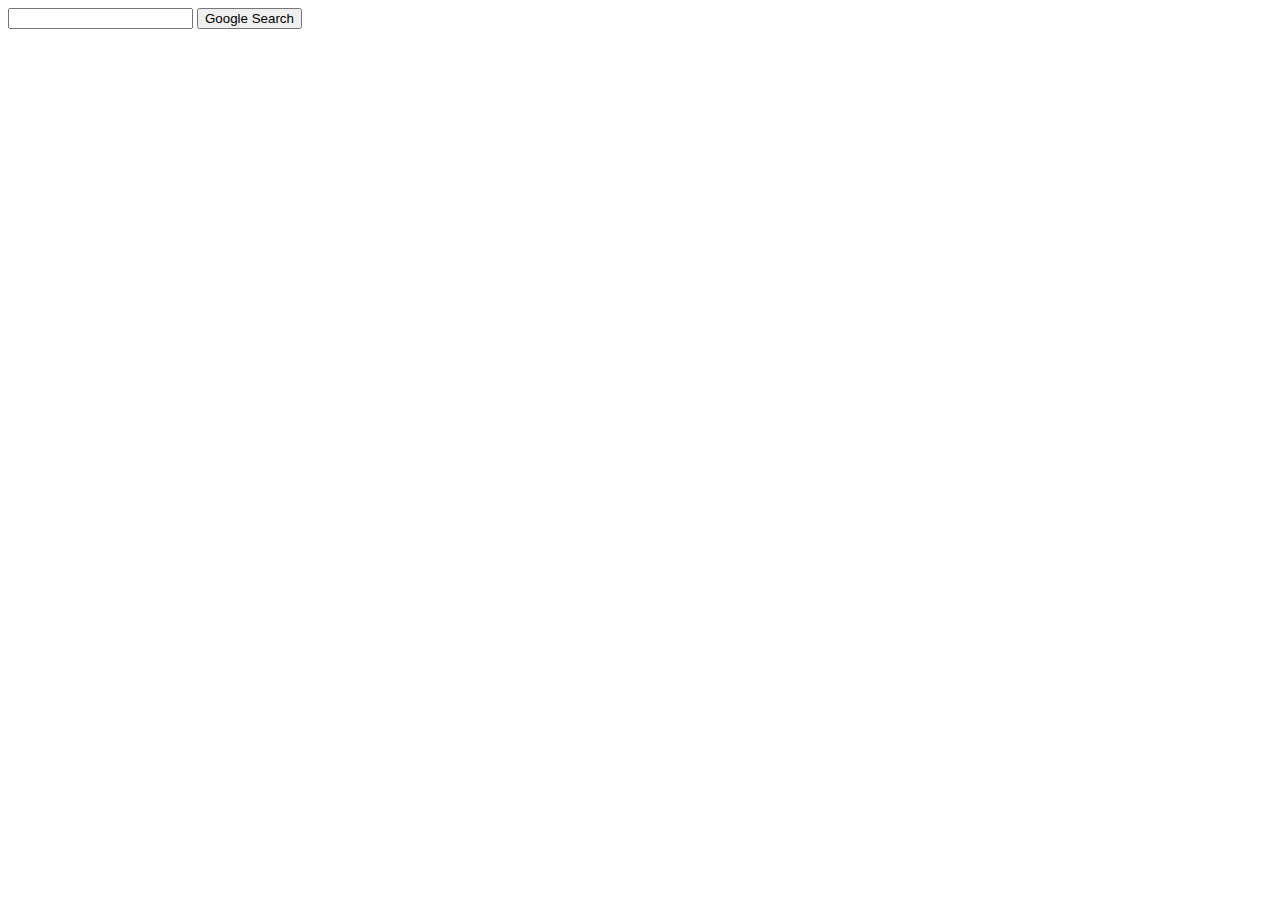
==== PROJECTS/00 search/index.html @ 6cb7c4a7 "renamed, added, removed several files" ====
<!DOCTYPE html>
<html lang="en">
    <head>
        <title>Search</title>
    </head>
    <body>
        <form action="https://google.com/search">
            <input type="text" name="q">
            <input type="submit" value="Google Search">
        </form>
    </body>
</html>
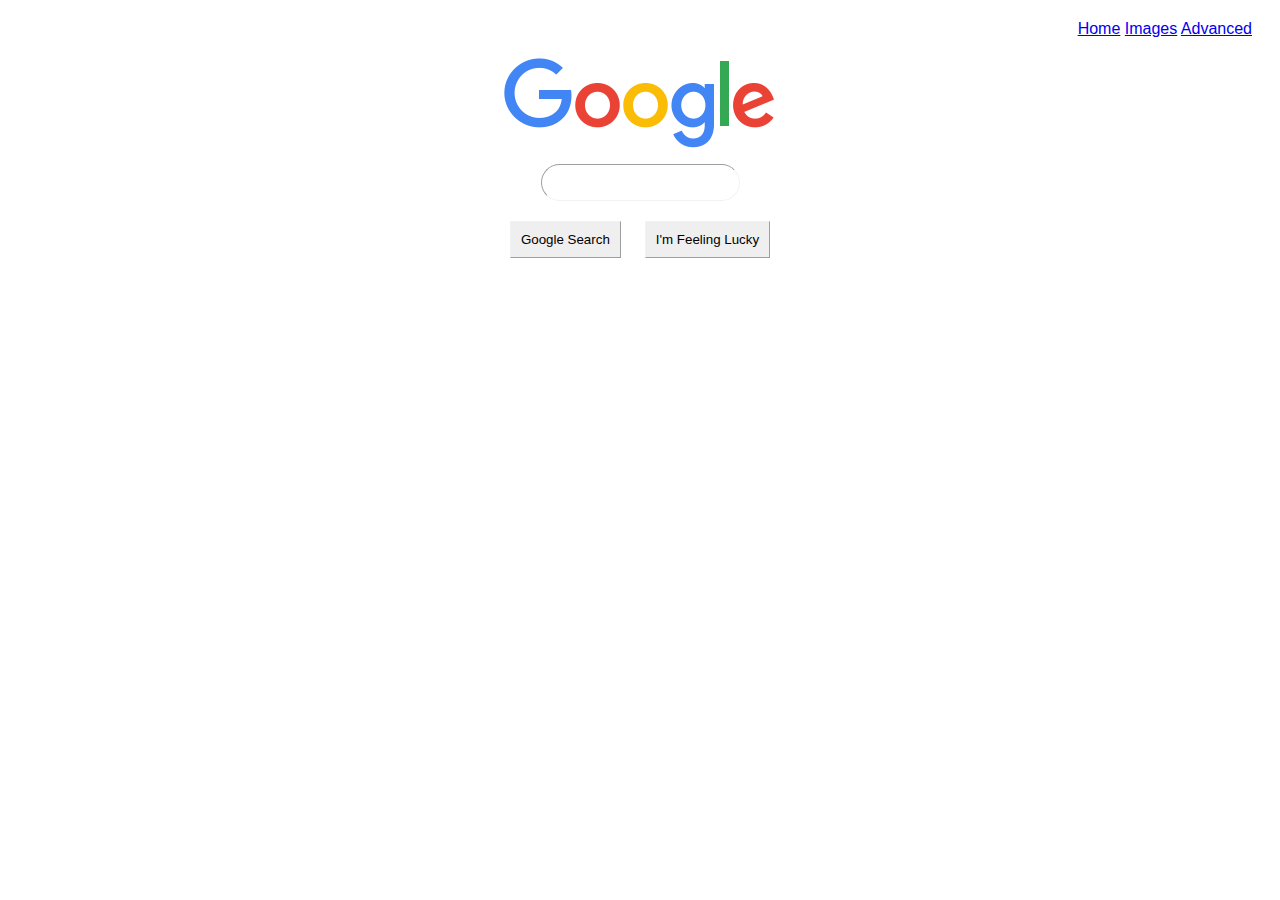
==== commit 491b7943: "completed all pages behaviour.  need to complete styling and formatting" ====
--- a/PROJECTS/00 search/index.html
+++ b/PROJECTS/00 search/index.html
@@ -2,11 +2,22 @@
 <html lang="en">
     <head>
         <title>Search</title>
+        <link rel="stylesheet" href="./stylesheet.css">
     </head>
     <body>
+        <nav>
+            <a href="./index.html">Home</a>
+            <a href="./images.html">Images</a>
+            <a href="./advancedSearch.html">Advanced</a>
+        </nav>
+        <div>
+            <img src="./googlelogo_color_272x92dp.png" alt="Google Logo" >
+        </div>
         <form action="https://google.com/search">
             <input type="text" name="q">
+            <br>
             <input type="submit" value="Google Search">
+            <input type="submit" value="I'm Feeling Lucky">
         </form>
     </body>
 </html>
--- a/PROJECTS/00 search/stylesheet.css
+++ b/PROJECTS/00 search/stylesheet.css
@@ -0,0 +1,36 @@
+nav {
+  text-align: right;
+  margin: 10px;
+  padding: 10px;
+  font-family: Verdana, Geneva, Tahoma, sans-serif;
+}
+
+div,
+img {
+  text-align: center;
+}
+
+form {
+  text-align: center;
+}
+
+input[type="text"] {
+  padding: 10px;
+  border-radius: 50px;
+  margin: 10px;
+  border-width: 1px;
+  border-color: #f2f2f2;
+}
+
+input[type="submit"] {
+  padding: 10px;
+  margin: 10px;
+  border-width: 1px;
+  background-color: f2f2f2;
+  border-color: #f2f2f2;
+}
+
+#blueSubmit {
+  background-color: blue;
+  color: white;
+}
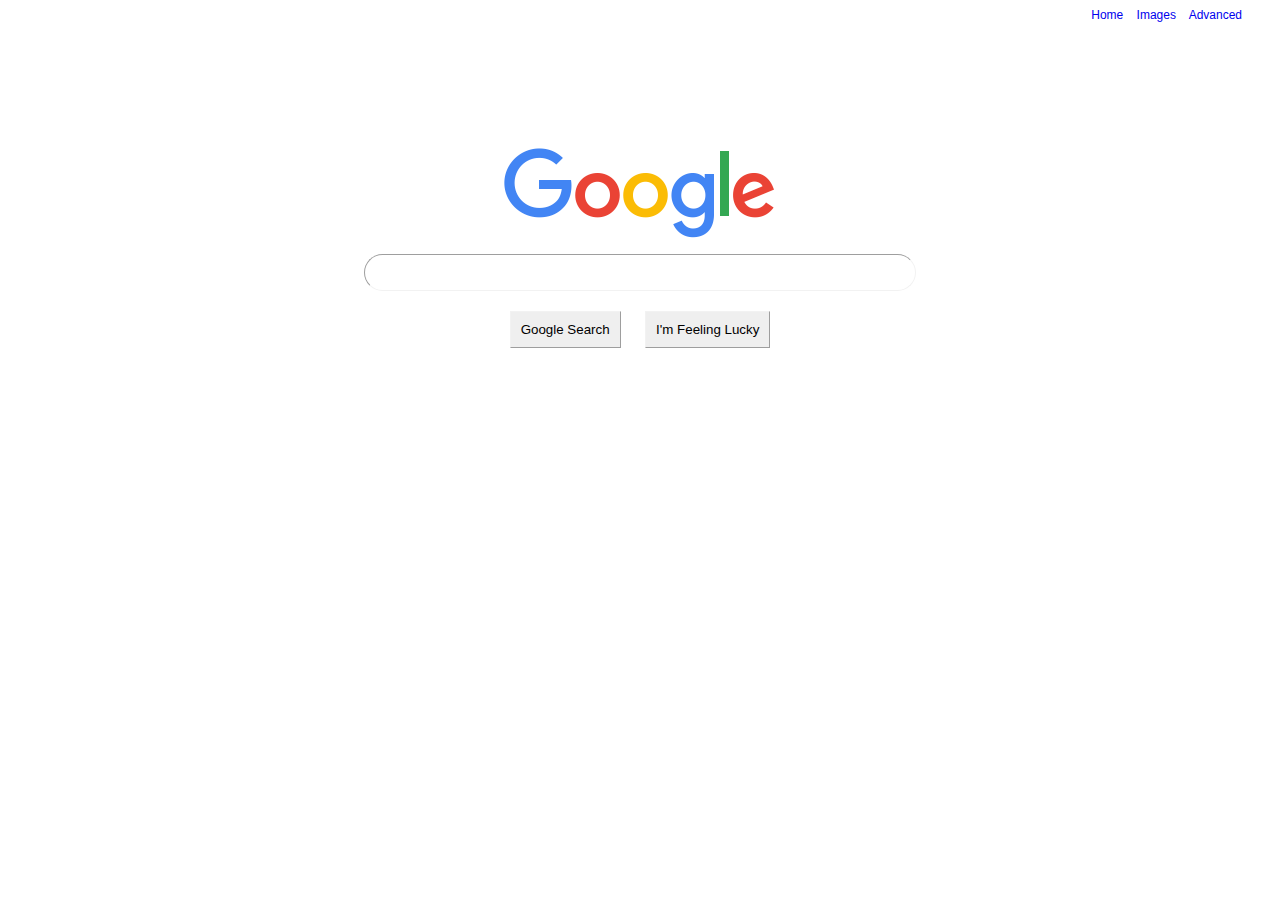
==== commit dd3bc57f: "completed images and advanced search page.  i'm feeling lucky to be compelted" ====
--- a/PROJECTS/00 search/index.html
+++ b/PROJECTS/00 search/index.html
@@ -11,7 +11,7 @@
             <a href="./advancedSearch.html">Advanced</a>
         </nav>
         <div>
-            <img src="./googlelogo_color_272x92dp.png" alt="Google Logo" >
+            <img src="./GoogleLogo.png" alt="Google Logo" >
         </div>
         <form action="https://google.com/search">
             <input type="text" name="q">
--- a/PROJECTS/00 search/stylesheet.css
+++ b/PROJECTS/00 search/stylesheet.css
@@ -1,17 +1,25 @@
 nav {
   text-align: right;
-  margin: 10px;
-  padding: 10px;
+  margin-right: 30px;
+  word-spacing: 10px;
   font-family: Verdana, Geneva, Tahoma, sans-serif;
+  font-size: 12px;
+  color: gray;
+}
+
+a {
+  text-decoration: none;
 }
 
 div,
 img {
+  margin-top: 5%;
   text-align: center;
 }
 
 form {
   text-align: center;
+  font-family: Verdana, Geneva, Tahoma, sans-serif;
 }
 
 input[type="text"] {
@@ -20,6 +28,7 @@
   margin: 10px;
   border-width: 1px;
   border-color: #f2f2f2;
+  width: 42%;
 }
 
 input[type="submit"] {
@@ -30,7 +39,40 @@
   border-color: #f2f2f2;
 }
 
+div h1 {
+  color: red;
+  font-family: Verdana, Geneva, Tahoma, sans-serif;
+  text-align: left;
+  font-size: 24px;
+  font-weight: normal;
+}
+
 #blueSubmit {
-  background-color: blue;
+  background-color: #5581f1;
   color: white;
 }
+
+#advancedSearchForm {
+  text-align: left;
+  align-content: left;
+  align-items: left;
+  font-size: 12px;
+  border-radius: 0px;
+}
+
+#advancedSearchForm input[type="text"] {
+  border-radius: 0px;
+}
+
+/************************************
+attempt to add google logo to nav bar
+*************************************/
+
+/* 
+nav img {
+  text-align: left;
+} */
+
+/* #advancedSearchNavBar {
+  background-color: lightgray;
+} */
